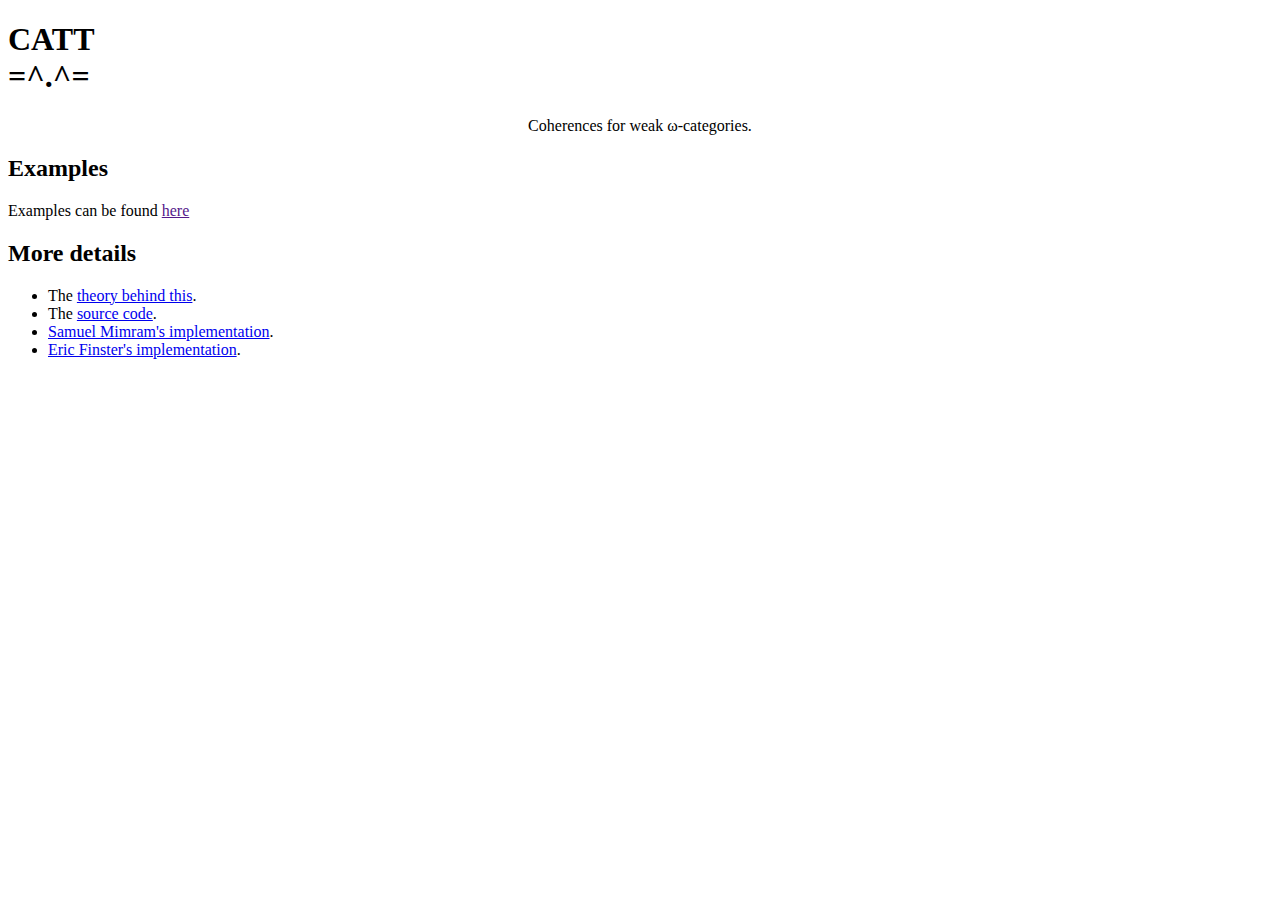
==== docs/index.html @ b29b6891 "webpage" ====
<!DOCTYPE html>
<html>
  <head>
    <title>CATT</title>
    <meta http-equiv="Content-type" content="text/html;charset=UTF-8"/>
    <link rel="stylesheet" type="text/css" href="catt.css"/>
    <script type="text/javascript" src="catt.js"></script>
<script>
  (function(i,s,o,g,r,a,m){i['GoogleAnalyticsObject']=r;i[r]=i[r]||function(){
  (i[r].q=i[r].q||[]).push(arguments)},i[r].l=1*new Date();a=s.createElement(o),
  m=s.getElementsByTagName(o)[0];a.async=1;a.src=g;m.parentNode.insertBefore(a,m)
  })(window,document,'script','https://www.google-analytics.com/analytics.js','ga');

  ga('create', 'UA-96361958-1', 'auto');
  ga('send', 'pageview')

</script>
  </head>
  <body>
    <h1>CATT<br/>=^.^=</h1>
    <p style="text-align: center">
      Coherences for weak &omega;-categories.
    </p>

    <div id="toplevel"></div>

    <script type="text/javascript">
      function ku(event) {
        if (event.keyCode == 13)
          document.getElementById("send").click();
      }
      function init() {
        document.getElementById("input").onkeyup = ku;
      }
    </script>

    <h2>Examples</h2>
    <p> Examples can be found <a href=""> here </a> </p>

    <h2>More details</h2>
    <ul>
      <li>
        The <a href="http://www.lix.polytechnique.fr/Labo/Samuel.Mimram/docs/mimram_catt.pdf">theory
          behind this</a>.
      </li>
      <li>
        The <a href="https://github.com/thibautbenjamin/catt">source code</a>.
      </li>
      <li>
      <a href="https://github.com/smimram/catt">Samuel Mimram's implementation</a>.
      </li>
      <li>
	<a href="https://github.com/ericfinster/catt">Eric Finster's implementation</a>.
      </li>
    </ul>
  </body>
</html>
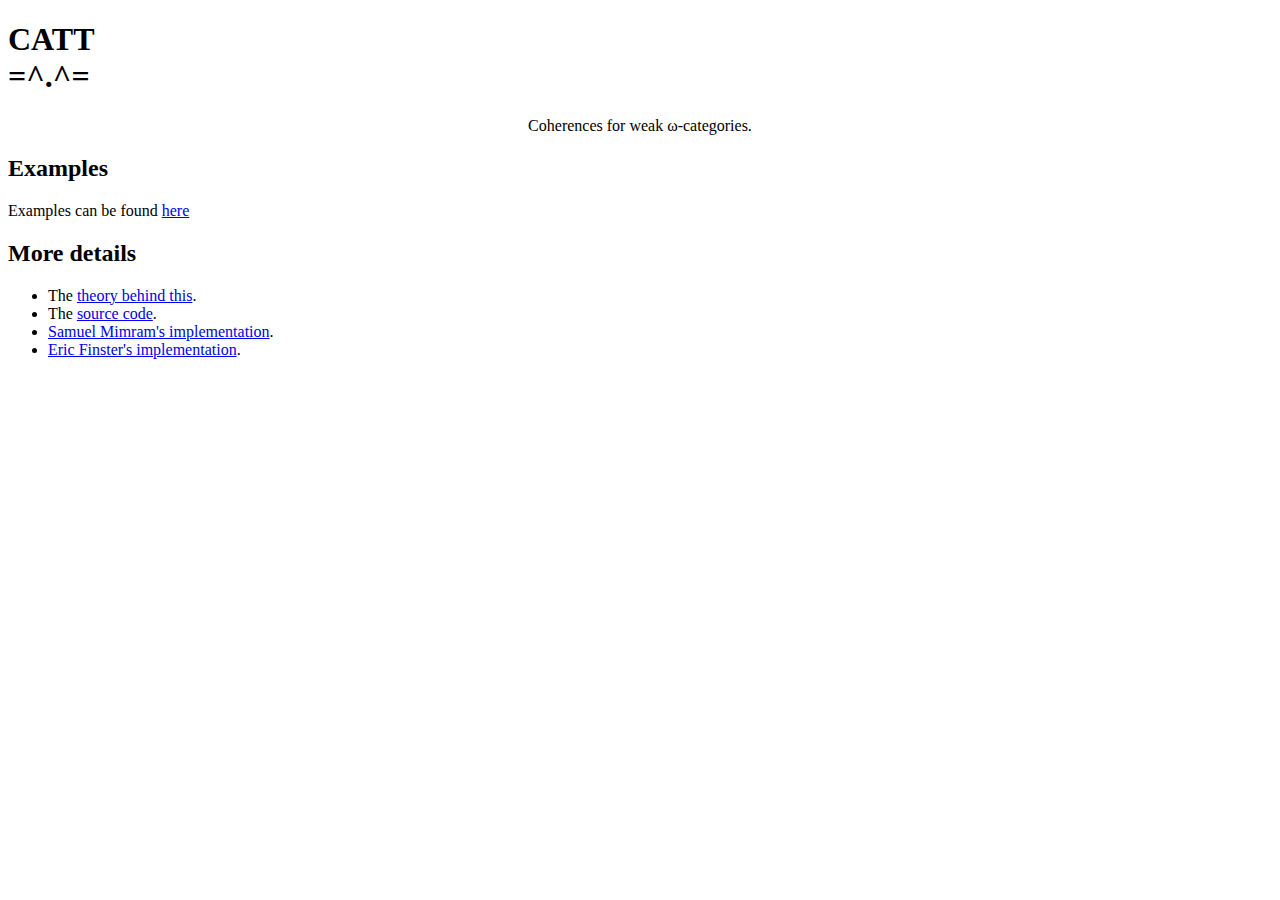
==== commit 36697f5c: "web" ====
--- a/docs/index.html
+++ b/docs/index.html
@@ -35,7 +35,7 @@
     </script>
 
     <h2>Examples</h2>
-    <p> Examples can be found <a href=""> here </a> </p>
+    <p> Examples can be found <a href="http://thibautbenjamin.github.io/catt/examples.html"> here </a> </p>
 
     <h2>More details</h2>
     <ul>
